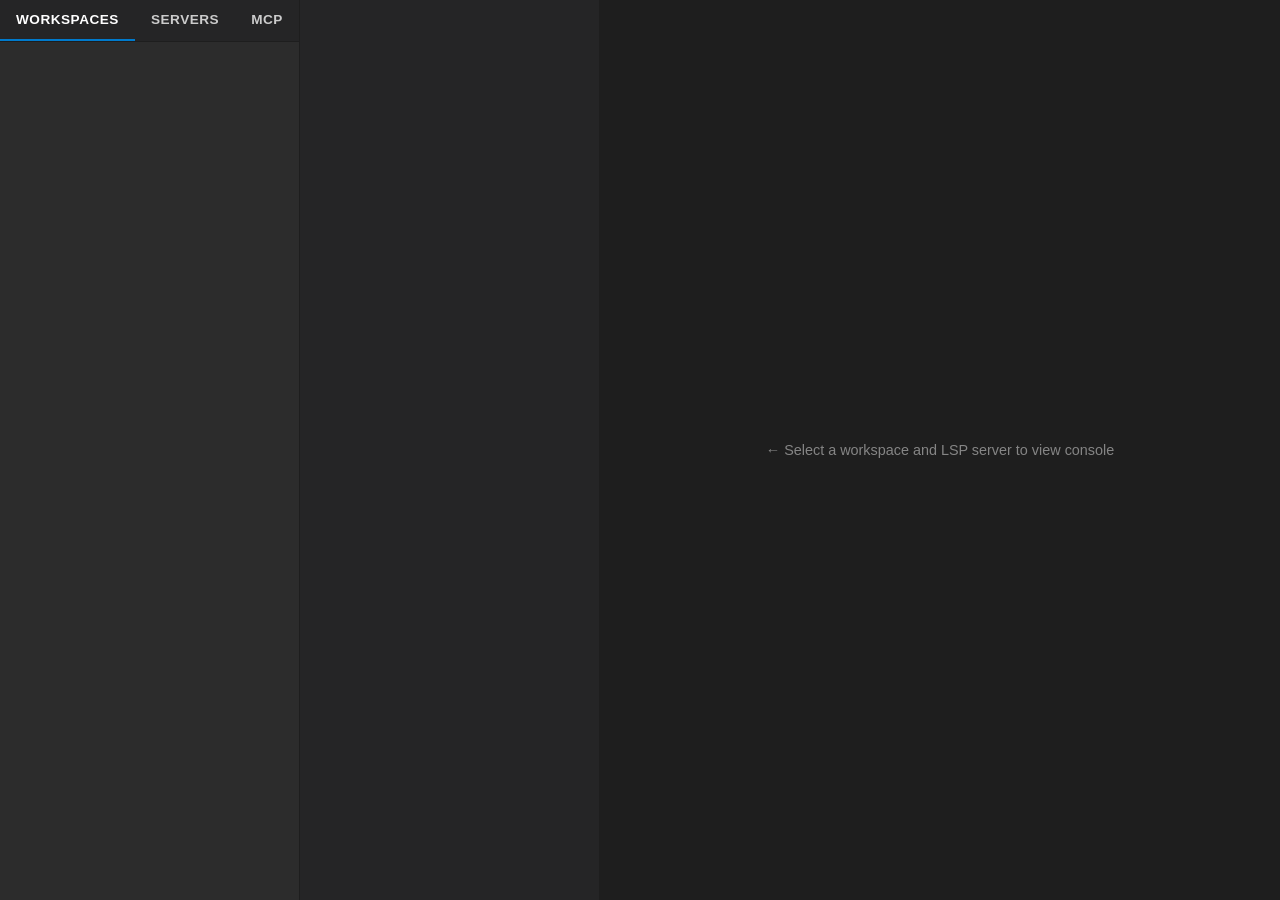
==== core/src/main/resources/META-INF/resources/admin/index.html @ 9f74a355 "Implement Extension system - Make LSP servers pluggable See #4  Signed-off-by: azerr <azerr@redhat.c" ====
<!DOCTYPE html>
<html lang="en">
<head>
    <meta charset="UTF-8">
    <meta name="viewport" content="width=device-width, initial-scale=1.0">
    <title>MCP Language Tools - Admin</title>
    <link rel="stylesheet" href="css/admin.css">
</head>
<body>
    <div class="app-container">
        <!-- Left: Workspaces or All Servers -->
        <div class="workspaces-sidebar">
            <div class="sidebar-header">
                <div class="tabs">
                    <div class="tab active" onclick="switchTab('workspaces', this)">Workspaces</div>
                    <div class="tab" onclick="switchTab('all-servers', this)">Servers</div>
                    <div class="tab" onclick="switchTab('mcp-traces', this)">MCP</div>
                </div>
            </div>
            <div id="workspaces-list"></div>
            <div id="all-servers-list" style="display: none;"></div>
            <div id="mcp-traces-list" style="display: none;">
                <div style="padding: 1rem; border-bottom: 1px solid #1e1e1e;">
                    <h3 style="margin-bottom: 0.25rem; color: #cccccc;">AI Clients</h3>
                    <p style="font-size: 0.75rem; color: #666;">Connected via MCP</p>
                </div>
                <div id="mcp-clients-list"></div>
            </div>
        </div>

        <!-- Middle: LSP Servers -->
        <div class="servers-sidebar">
            <div id="servers-list"></div>
        </div>

        <!-- Right: Console -->
        <div class="console-container" id="console-container">
            <div class="search-box" id="search-box">
                <input type="text" id="search-input" placeholder="Find in console..." />
                <span class="search-count" id="search-count">0/0</span>
                <button onclick="searchPrev()">↑</button>
                <button onclick="searchNext()">↓</button>
                <span class="search-close" onclick="closeSearch()">×</span>
            </div>
            <div id="console-area">
                <div class="placeholder">
                    ← Select a workspace and LSP server to view console
                </div>
            </div>
        </div>
    </div>

    <!-- Generic Modal (for confirmAction, showAlert) -->
    <div class="modal-overlay" id="modal-overlay">
        <div class="modal">
            <div class="modal-title" id="modal-title"></div>
            <div class="modal-message" id="modal-message"></div>
            <div class="modal-buttons" id="modal-buttons"></div>
        </div>
    </div>

    <!-- Confirmation Modal (for closeWorkspace) -->
    <div id="confirm-modal" class="modal-overlay" onclick="if(event.target === this) hideConfirmModal()">
        <div class="modal">
            <div class="modal-title" id="confirm-modal-title">Confirm Action</div>
            <div class="modal-message" id="confirm-modal-message"></div>
            <div class="modal-buttons">
                <button class="modal-button modal-button-cancel" onclick="hideConfirmModal()">Cancel</button>
                <button class="modal-button modal-button-confirm" id="modal-confirm-btn">Confirm</button>
            </div>
        </div>
    </div>

    <script src="js/admin.js"></script>
</body>
</html>
---- core/src/main/resources/META-INF/resources/admin/css/admin.css ----
* {
    margin: 0;
    padding: 0;
    box-sizing: border-box;
}

body {
    font-family: -apple-system, BlinkMacSystemFont, 'Segoe UI', Roboto, Oxygen, Ubuntu, sans-serif;
    background: #f5f5f5;
    overflow: hidden;
}

.app-container {
    display: grid;
    grid-template-columns: 300px 300px 1fr;
    height: 100vh;
}

/* Left sidebar - Workspaces */
.workspaces-sidebar {
    background: #2c2c2c;
    color: #cccccc;
    overflow-y: scroll;
    border-right: 1px solid #1e1e1e;
}

.workspaces-sidebar::-webkit-scrollbar {
    width: 10px;
}

.workspaces-sidebar::-webkit-scrollbar-track {
    background: #1e1e1e;
}

.workspaces-sidebar::-webkit-scrollbar-thumb {
    background: #424242;
    border-radius: 5px;
}

.workspaces-sidebar::-webkit-scrollbar-thumb:hover {
    background: #4e4e4e;
}

.sidebar-header {
    padding: 0;
    background: #252526;
    border-bottom: 1px solid #1e1e1e;
}

.tabs {
    display: flex;
}

.tab {
    flex: 1;
    padding: 0.75rem 1rem;
    text-align: center;
    cursor: pointer;
    font-weight: 600;
    font-size: 0.85rem;
    text-transform: uppercase;
    letter-spacing: 0.5px;
    border-bottom: 2px solid transparent;
    transition: all 0.2s;
}

.tab:hover {
    background: #2a2a2a;
}

.tab.active {
    border-bottom-color: #007acc;
    color: #ffffff;
}

.workspace-item {
    padding: 0.75rem 1rem;
    cursor: pointer;
    border-left: 3px solid transparent;
    transition: all 0.2s;
}

.workspace-item:hover {
    background: #37373d;
}

.workspace-item.active {
    background: #37373d;
    border-left-color: #007acc;
}

.workspace-uri {
    font-size: 0.9rem;
    font-weight: 500;
    margin-bottom: 0.25rem;
    cursor: pointer;
    white-space: nowrap;
    overflow: hidden;
    text-overflow: ellipsis;
}

.workspace-uri:hover {
    color: #ffffff;
}

.close-workspace-btn {
    background: transparent;
    border: none;
    color: #858585;
    font-size: 1.5rem;
    cursor: pointer;
    padding: 0 0.5rem;
    line-height: 1;
    transition: color 0.2s;
}

.close-workspace-btn:hover {
    color: #ff4444;
}

.workspace-meta {
    font-size: 0.75rem;
    color: #858585;
    display: flex;
    gap: 0.5rem;
}

.workspace-section {
    margin-top: 0.5rem;
    padding-left: 0.5rem;
}

.workspace-section-title {
    font-size: 0.7rem;
    color: #6b6b6b;
    text-transform: uppercase;
    letter-spacing: 0.5px;
    margin-bottom: 0.25rem;
    font-weight: 600;
}

.workspace-section-item {
    font-size: 0.75rem;
    color: #858585;
    padding: 0.15rem 0;
}

.client-time {
    font-size: 0.65rem;
    color: #b0b0b0;
    font-family: 'Courier New', monospace;
    margin-left: 0.25rem;
}

.empty-workspaces {
    padding: 2rem 1rem;
    color: #858585;
    font-size: 0.85rem;
    line-height: 1.6;
}

.empty-workspaces-title {
    font-size: 1rem;
    font-weight: 600;
    color: #cccccc;
    margin-bottom: 1rem;
}

.empty-workspaces-text {
    margin-bottom: 0.75rem;
}

.empty-workspaces-hint {
    color: #007acc;
    font-family: 'Courier New', monospace;
    font-size: 0.8rem;
    margin-top: 1rem;
    padding: 0.5rem;
    background: #2a2a2a;
    border-radius: 3px;
}

/* Middle sidebar - LSP Servers */
.servers-sidebar {
    background: #252526;
    color: #cccccc;
    overflow-y: scroll;
    border-right: 1px solid #1e1e1e;
}

.servers-sidebar::-webkit-scrollbar {
    width: 10px;
}

.servers-sidebar::-webkit-scrollbar-track {
    background: #1e1e1e;
}

.servers-sidebar::-webkit-scrollbar-thumb {
    background: #424242;
    border-radius: 5px;
}

.servers-sidebar::-webkit-scrollbar-thumb:hover {
    background: #4e4e4e;
}

.server-item {
    padding: 0.75rem 1rem;
    cursor: pointer;
    border-left: 3px solid transparent;
    transition: all 0.2s;
    border-bottom: 1px solid #3a3a3a;
    position: relative;
    background: #1e1e1e;
}

.server-item:hover {
    background: #2a2d2e;
}

.server-item.active {
    background: #2a2d2e;
    border-left-color: #007acc;
}

/* Visual distinction for external (IDE) servers */
.server-item-external {
    background: #1a2a1a;
}

.server-item-external:hover {
    background: #243024;
}

.server-item-external.active {
    background: #243024;
    border-left-color: #4ec9b0;
}

/* Visual distinction for MCP-managed servers */
.server-item-managed {
    background: #1e1e1e;
}

.server-source-icon {
    font-size: 0.9rem;
    margin-right: 0.25rem;
}

.server-actions {
    display: none;
    position: absolute;
    right: 0.5rem;
    top: 50%;
    transform: translateY(-50%);
    gap: 0.25rem;
}

.server-item:hover .server-actions {
    display: flex;
}

.server-action-btn {
    background: #3c3c3c;
    border: 1px solid #555;
    color: #cccccc;
    padding: 0.25rem 0.5rem;
    border-radius: 3px;
    cursor: pointer;
    font-size: 0.7rem;
    transition: all 0.2s;
}

.server-action-btn:hover {
    background: #007acc;
    border-color: #007acc;
}


.server-name {
    font-weight: 600;
    margin-bottom: 0.25rem;
    font-size: 0.9rem;
}

.server-id {
    font-size: 0.75rem;
    color: #6ba3d4;
    font-family: 'Courier New', monospace;
    margin-bottom: 0.5rem;
}

.server-ide-info {
    font-size: 0.65rem;
    color: #00bfa5;
    font-family: 'Courier New', monospace;
    margin-left: 0.5rem;
    display: inline-flex;
    gap: 0.4rem;
}

.server-ide-info span {
    background: rgba(0, 191, 165, 0.15);
    padding: 0.15rem 0.35rem;
    border-radius: 2px;
}

.status-badge {
    padding: 0.25rem 0.5rem;
    border-radius: 3px;
    font-size: 0.7rem;
    font-weight: bold;
    display: inline-block;
}

.status-starting { background: #ffa500; color: white; }
.status-running { background: #28a745; color: white; }
.status-running-not-ready { background: #cddc39; color: black; } /* Yellow-green transition between STARTING and RUNNING */
.status-stopping { background: #ff9800; color: white; }
.status-stopped { background: #6c757d; color: white; }
.status-installing { background: #ffc107; color: black; }
.status-install_failed { background: #dc3545; color: white; }
.status-start_failed { background: #ff6b6b; color: white; }
.status-switching { background: #17a2b8; color: white; }
.status-connecting_to_ide { background: #9b59b6; color: white; }
.status-connected_to_ide { background: #00897b; color: white; font-weight: 600; }
.status-disconnecting { background: #ab47bc; color: white; }

.servers-placeholder {
    padding: 2rem 1rem;
    text-align: center;
    color: #858585;
    font-size: 0.85rem;
}

/* Main content - Console */
.console-container {
    background: #1e1e1e;
    display: flex;
    flex-direction: column;
    position: relative;
    height: 100vh;
    overflow: hidden;
}

.search-box {
    position: absolute;
    top: 50px;
    right: 20px;
    background: #2d2d30;
    border: 1px solid #3e3e42;
    border-radius: 4px;
    padding: 0.5rem;
    display: none;
    z-index: 100;
    box-shadow: 0 4px 8px rgba(0,0,0,0.3);
}

.search-box.visible {
    display: flex;
    gap: 0.5rem;
    align-items: center;
}

.search-box input {
    background: #3c3c3c;
    border: 1px solid #555;
    color: #cccccc;
    padding: 0.4rem 0.6rem;
    border-radius: 3px;
    font-size: 0.85rem;
    width: 200px;
    outline: none;
}

.search-box input:focus {
    border-color: #007acc;
}

.search-box button {
    background: #3c3c3c;
    border: 1px solid #555;
    color: #cccccc;
    padding: 0.4rem 0.6rem;
    border-radius: 3px;
    cursor: pointer;
    font-size: 0.85rem;
}

.search-box button:hover {
    background: #505050;
}

.search-count {
    color: #858585;
    font-size: 0.85rem;
}

.search-close {
    color: #858585;
    cursor: pointer;
    padding: 0 0.5rem;
    font-size: 1.2rem;
}

.search-close:hover {
    color: #cccccc;
}

.highlight {
    background: #4a4a00;
    color: #ffff00;
}

.highlight.current {
    background: #ff9800;
    color: #000;
}

/* Modal */
.modal-overlay {
    display: none;
    position: fixed;
    top: 0;
    left: 0;
    right: 0;
    bottom: 0;
    background: rgba(0, 0, 0, 0.7);
    z-index: 10000;
    align-items: center;
    justify-content: center;
}

.modal-overlay.visible {
    display: flex;
}

.modal {
    background: #2d2d30;
    border: 1px solid #555;
    border-radius: 6px;
    padding: 1.5rem;
    min-width: 400px;
    max-width: 500px;
    box-shadow: 0 8px 24px rgba(0,0,0,0.6);
}

.modal-title {
    font-size: 1.1rem;
    font-weight: 600;
    color: #cccccc;
    margin-bottom: 1rem;
}

.modal-message {
    color: #cccccc;
    margin-bottom: 1.5rem;
    line-height: 1.5;
}

.modal-buttons {
    display: flex;
    gap: 0.75rem;
    justify-content: flex-end;
}

.modal-button {
    padding: 0.5rem 1.25rem;
    border: none;
    border-radius: 4px;
    cursor: pointer;
    font-size: 0.9rem;
    transition: all 0.2s;
}

.modal-button.primary {
    background: #007acc;
    color: white;
}

.modal-button.primary:hover {
    background: #005a9e;
}

.modal-button.danger {
    background: #dc3545;
    color: white;
}

.modal-button.danger:hover {
    background: #c82333;
}

.modal-button.secondary {
    background: #3c3c3c;
    color: #cccccc;
    border: 1px solid #555;
}

.modal-button.secondary:hover {
    background: #505050;
}

.console-header {
    background: #252526;
    padding: 0.75rem 1rem;
    border-bottom: 1px solid #1e1e1e;
    display: flex;
    justify-content: space-between;
    align-items: center;
    flex-shrink: 0;
    gap: 1rem;
}

.console-tabs {
    display: flex;
    gap: 0.5rem;
}

.tab-button {
    background: transparent;
    border: none;
    color: #cccccc;
    padding: 0.5rem 1rem;
    cursor: pointer;
    border-bottom: 2px solid transparent;
    transition: all 0.2s;
    font-size: 0.9rem;
}

.tab-button:hover {
    color: #ffffff;
    border-bottom-color: #555;
}

.tab-button.active {
    color: #ffffff;
    border-bottom-color: #007acc;
}

.tab-content {
    flex: 1;
    display: flex;
    flex-direction: column;
    min-height: 0;
    overflow: hidden;
}

.tab-panel {
    display: none;
    flex: 1;
    flex-direction: column;
    min-height: 0;
    overflow: hidden;
}

.tab-panel.active {
    display: flex;
}

.install-panel {
    padding: 1.5rem;
    overflow-y: auto;
}

.install-panel h3 {
    color: #cccccc;
    margin: 0 0 1rem 0;
    font-size: 1.1rem;
}

.install-info {
    background: #1e1e1e;
    padding: 1rem;
    border-radius: 4px;
    margin-bottom: 1rem;
}

.install-info p {
    margin: 0.5rem 0;
    color: #cccccc;
}

.install-button {
    background: #007acc;
    border: none;
    color: white;
    padding: 0.75rem 1.5rem;
    border-radius: 4px;
    cursor: pointer;
    font-size: 0.95rem;
    transition: all 0.2s;
}

.install-button:hover {
    background: #005a9e;
}

.install-output {
    margin-top: 1.5rem;
    background: #1e1e1e;
    padding: 1rem;
    border-radius: 4px;
    min-height: 100px;
    color: #cccccc;
    font-family: 'Courier New', monospace;
    font-size: 0.9rem;
}

.install-output pre {
    margin: 0;
    white-space: pre-wrap;
}

.install-output .error {
    color: #f48771;
}

.install-status, .install-success, .install-error {
    padding: 1rem;
}

.install-status {
    text-align: center;
}

.spinner {
    border: 3px solid #333;
    border-top: 3px solid #007acc;
    border-radius: 50%;
    width: 40px;
    height: 40px;
    animation: spin 1s linear infinite;
    margin: 0 auto 1rem;
}

@keyframes spin {
    0% { transform: rotate(0deg); }
    100% { transform: rotate(360deg); }
}

.install-success h4 {
    color: #4caf50;
    margin: 0 0 1rem 0;
}

.install-error h4 {
    color: #f48771;
    margin: 0 0 1rem 0;
}

.error-details {
    background: #1a1a1a;
    padding: 0.75rem;
    border-radius: 4px;
    margin: 0.75rem 0;
}

.error-details pre {
    margin: 0.5rem 0 0 0;
    color: #f48771;
    font-size: 0.85rem;
}

.hint {
    color: #888;
    font-size: 0.9rem;
    margin-top: 1rem;
}

.installer-editor {
    margin: 1rem 0;
    border: 1px solid #444;
    border-radius: 4px;
    overflow: hidden;
}

.editor-header {
    background: #2d2d30;
    padding: 0.5rem 1rem;
    display: flex;
    justify-content: space-between;
    align-items: center;
    border-bottom: 1px solid #444;
}

.editor-header span {
    color: #cccccc;
    font-family: 'Courier New', monospace;
    font-size: 0.9rem;
}

.editor-actions {
    display: flex;
    gap: 0.5rem;
}

.editor-btn {
    background: #3c3c3c;
    border: 1px solid #555;
    color: #cccccc;
    padding: 0.25rem 0.75rem;
    border-radius: 3px;
    cursor: pointer;
    font-size: 0.85rem;
    transition: all 0.2s;
}

.editor-btn:hover {
    background: #007acc;
    border-color: #007acc;
}

.json-editor {
    width: 100%;
    min-height: 300px;
    max-height: 500px;
    background: #1e1e1e;
    color: #d4d4d4;
    border: none;
    padding: 1rem;
    font-family: 'Courier New', monospace;
    font-size: 0.9rem;
    line-height: 1.5;
    resize: vertical;
    outline: none;
}

.json-editor:focus {
    background: #252526;
}

.details-panel {
    padding: 1.5rem;
    overflow-y: auto;
}

.details-panel h3 {
    color: #cccccc;
    margin: 0 0 1.5rem 0;
    font-size: 1.1rem;
}

.details-section {
    background: #1e1e1e;
    padding: 1rem;
    border-radius: 4px;
    margin-bottom: 1rem;
}

.details-section h4 {
    color: #007acc;
    margin: 0 0 0.75rem 0;
    font-size: 0.95rem;
    font-weight: 600;
}

.detail-item {
    display: flex;
    margin-bottom: 0.5rem;
    color: #cccccc;
}

.detail-label {
    font-weight: 600;
    min-width: 120px;
    color: #888888;
}

.detail-value {
    color: #cccccc;
}

.selector-item {
    background: #252526;
    padding: 0.5rem;
    border-radius: 3px;
    margin-bottom: 0.5rem;
    display: flex;
    gap: 0.5rem;
    flex-wrap: wrap;
}

.selector-tag {
    background: #007acc;
    color: white;
    padding: 0.25rem 0.5rem;
    border-radius: 3px;
    font-size: 0.85rem;
    font-family: 'Courier New', monospace;
}

.command-preview {
    background: #252526;
    padding: 0.75rem;
    border-radius: 3px;
    color: #d4d4d4;
    font-family: 'Courier New', monospace;
    font-size: 0.85rem;
    white-space: pre-wrap;
    margin: 0;
}

.console-title {
    color: #cccccc;
    font-size: 0.9rem;
    display: flex;
    align-items: center;
    gap: 0.5rem;
}

.status-indicator {
    width: 8px;
    height: 8px;
    border-radius: 50%;
    display: inline-block;
}

.status-indicator.connected { background: #28a745; }
.status-indicator.disconnected { background: #dc3545; }

.console-controls {
    display: flex;
    gap: 0.5rem;
}

.console-controls button {
    padding: 0.4rem 0.8rem;
    border: none;
    border-radius: 3px;
    background: #007acc;
    color: white;
    cursor: pointer;
    font-size: 0.8rem;
}

.console-controls button:hover {
    background: #005a9e;
}

.console {
    flex: 1;
    overflow-y: scroll;
    overflow-x: hidden;
    padding: 1rem;
    font-family: 'Courier New', monospace;
    font-size: 12px;
    color: #d4d4d4;
    min-height: 0;
    user-select: text;
    cursor: default;
}

.console * {
    cursor: text;
}

.console .trace-toggle {
    cursor: pointer !important;
}

.console:focus {
    outline: 1px solid #007acc;
    outline-offset: -1px;
}

.console::-webkit-scrollbar {
    width: 12px;
}

.console::-webkit-scrollbar-track {
    background: #1e1e1e;
}

.console::-webkit-scrollbar-thumb {
    background: #424242;
    border-radius: 6px;
}

.console::-webkit-scrollbar-thumb:hover {
    background: #4e4e4e;
}

.trace-line {
    /* No margin between traces */
}

.trace-header {
    font-size: 12px;
    display: flex;
    align-items: flex-start;
    position: relative;
    cursor: pointer;
}

.trace-toggle {
    user-select: none;
    cursor: pointer;
    padding: 2px;
    margin-right: 0.5rem;
}

.trace-toggle:hover {
    background: #3a3a3a;
    border-radius: 2px;
}

.trace-header-text {
    user-select: text;
}

.trace-body {
    user-select: text;
}

.trace-header:hover {
    background: #2a2a2a;
}

.trace-tooltip {
    display: none;
    position: fixed;
    background: #2d2d30;
    border: 1px solid #007acc;
    border-radius: 4px;
    padding: 0.75rem;
    max-width: 500px;
    max-height: 300px;
    overflow: auto;
    z-index: 10000;
    white-space: pre-wrap;
    word-wrap: break-word;
    font-size: 11px;
    box-shadow: 0 6px 16px rgba(0,0,0,0.6);
    pointer-events: none;
}

.trace-line:hover .trace-tooltip {
    display: block;
}

.trace-tooltip::-webkit-scrollbar {
    width: 8px;
}

.trace-tooltip::-webkit-scrollbar-track {
    background: #1e1e1e;
}

.trace-tooltip::-webkit-scrollbar-thumb {
    background: #424242;
    border-radius: 4px;
}

.trace-toggle {
    color: #808080;
    margin-right: 0.5rem;
    font-family: monospace;
    display: inline-block;
    width: 12px;
    flex-shrink: 0;
}

.trace-header-text {
    color: #cccccc;
    white-space: pre-wrap;
    word-wrap: break-word;
    flex: 1;
}

.trace-body {
    margin-left: 1.5rem;
    white-space: pre-wrap;
    word-wrap: break-word;
    transition: all 0.2s ease;
}

.trace-body.collapsed {
    height: 0;
    opacity: 0;
    overflow: hidden;
    margin: 0;
    padding: 0;
}

.trace-body.expanded {
    height: auto;
    opacity: 1;
    padding: 0 0.25rem 0.25rem 0.25rem;
}

/* Version cachée pour la copie quand plié */
.trace-body.collapsed::after {
    content: attr(data-content);
    position: absolute;
    left: -9999px;
    white-space: pre-wrap;
}

/* MCP Trace body styles (same as LSP but with mcp-trace-body prefix) */
.mcp-trace-body {
    padding-left: 1.5rem;
    white-space: pre-wrap;
    word-wrap: break-word;
    transition: all 0.2s ease;
}

.mcp-trace-body.collapsed {
    height: 0;
    opacity: 0;
    overflow: hidden;
    margin: 0;
    padding: 0;
}

.mcp-trace-body.expanded {
    height: auto;
    opacity: 1;
    padding: 0 0.25rem 0.25rem 1.5rem;
}

.mcp-trace-body.collapsed::after {
    content: attr(data-content);
    position: absolute;
    left: -9999px;
    white-space: pre-wrap;
}

/* MCP console without padding (different from LSP) */
#mcp-console-output {
    padding: 0.5rem;
}

#console-area {
    flex: 1;
    display: flex;
    flex-direction: column;
    min-height: 0;
    overflow: hidden;
    background: #1e1e1e;
}

.placeholder {
    flex: 1;
    display: flex;
    align-items: center;
    justify-content: center;
    color: #858585;
    font-size: 0.9rem;
}

/* Confirmation Modal */
.modal-overlay {
    position: fixed;
    top: 0;
    left: 0;
    right: 0;
    bottom: 0;
    background: rgba(0, 0, 0, 0.7);
    display: none;
    align-items: center;
    justify-content: center;
    z-index: 1000;
}

.modal-overlay.visible {
    display: flex;
}

.modal {
    background: #2d2d30;
    border: 1px solid #3e3e42;
    border-radius: 6px;
    padding: 1.5rem;
    max-width: 500px;
    box-shadow: 0 8px 32px rgba(0, 0, 0, 0.5);
}

.modal-title {
    font-size: 1.1rem;
    font-weight: 600;
    margin-bottom: 1rem;
    color: #ffffff;
}

.modal-message {
    color: #cccccc;
    margin-bottom: 1.5rem;
    line-height: 1.5;
}

.modal-uri {
    font-family: monospace;
    background: #1e1e1e;
    padding: 0.5rem;
    border-radius: 4px;
    margin: 0.5rem 0;
    word-break: break-all;
}

.modal-buttons {
    display: flex;
    gap: 0.5rem;
    justify-content: flex-end;
}

.modal-button {
    padding: 0.5rem 1rem;
    border: none;
    border-radius: 4px;
    cursor: pointer;
    font-size: 0.9rem;
    transition: background 0.2s;
}

.modal-button-cancel {
    background: #3e3e42;
    color: #cccccc;
}

.modal-button-cancel:hover {
    background: #4e4e52;
}

.modal-button-confirm {
    background: #d73a49;
    color: #ffffff;
}

.modal-button-confirm:hover {
    background: #e14856;
}

.console-wrapper {
    flex: 1;
    display: flex;
    flex-direction: column;
    min-height: 0;
}
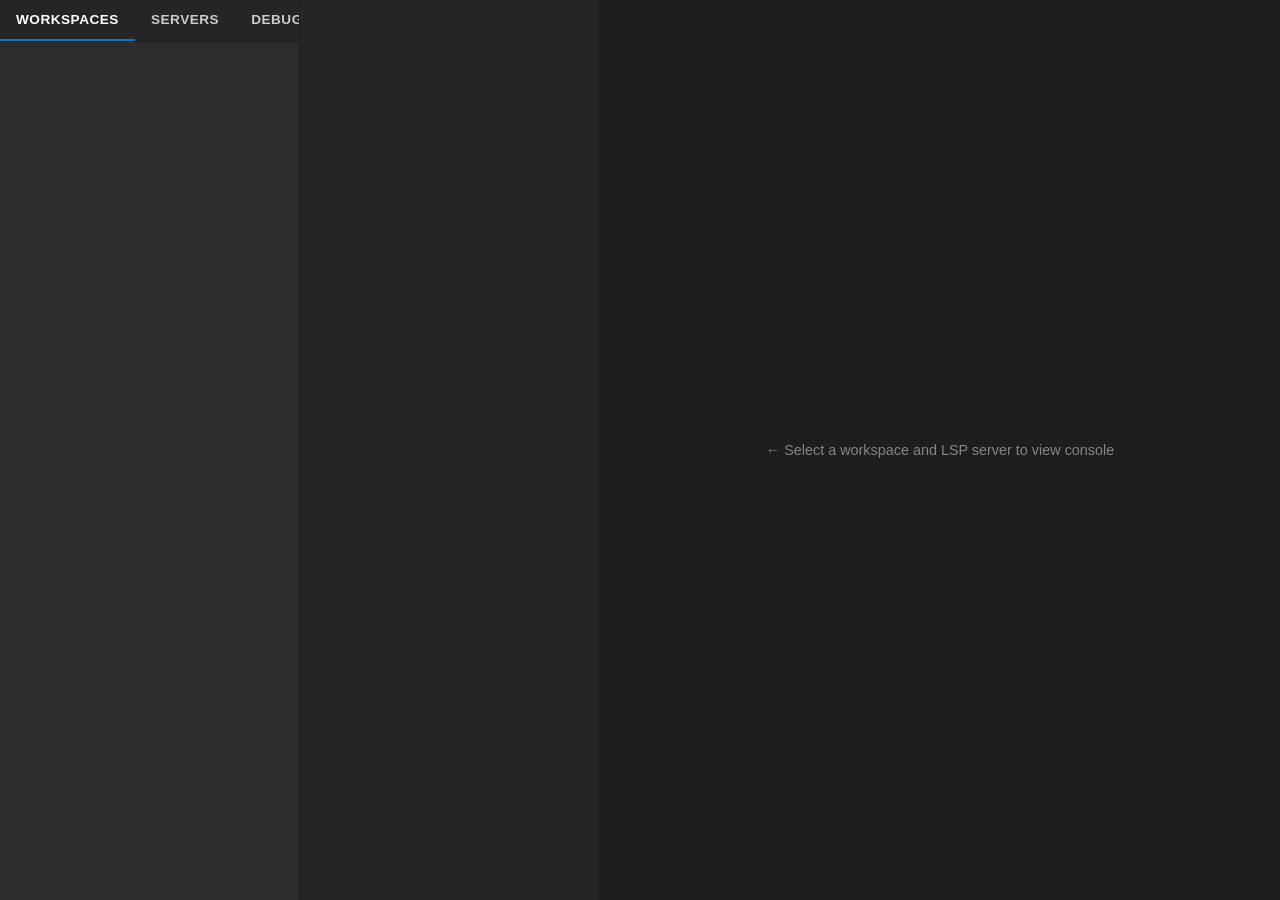
==== commit f1a45528: "DAP Launch support Signed-off-by: azerr <azerr@redhat.com>" ====
--- a/core/src/main/resources/META-INF/resources/admin/index.html
+++ b/core/src/main/resources/META-INF/resources/admin/index.html
@@ -5,6 +5,9 @@
     <meta name="viewport" content="width=device-width, initial-scale=1.0">
     <title>MCP Language Tools - Admin</title>
     <link rel="stylesheet" href="css/admin.css">
+    <link rel="stylesheet" href="css/diagram.css">
+    <!-- vis.js for network diagrams (local copy for offline support) -->
+    <script type="text/javascript" src="js/vis-network.min.js"></script>
 </head>
 <body>
     <div class="app-container">
@@ -13,12 +16,14 @@
             <div class="sidebar-header">
                 <div class="tabs">
                     <div class="tab active" onclick="switchTab('workspaces', this)">Workspaces</div>
-                    <div class="tab" onclick="switchTab('all-servers', this)">Servers</div>
+                    <div class="tab" onclick="switchTab('lsp-servers', this)">Servers</div>
+                    <div class="tab" onclick="switchTab('dap-servers', this)">Debuggers</div>
                     <div class="tab" onclick="switchTab('mcp-traces', this)">MCP</div>
                 </div>
             </div>
             <div id="workspaces-list"></div>
-            <div id="all-servers-list" style="display: none;"></div>
+            <div id="lsp-servers-list" style="display: none;"></div>
+            <div id="dap-servers-list" style="display: none;"></div>
             <div id="mcp-traces-list" style="display: none;">
                 <div style="padding: 1rem; border-bottom: 1px solid #1e1e1e;">
                     <h3 style="margin-bottom: 0.25rem; color: #cccccc;">AI Clients</h3>
@@ -71,6 +76,12 @@
         </div>
     </div>
 
+    <script src="js/diagram.js"></script>
+    <script src="js/error-formatter.js"></script>
+    <script src="js/admin-workspace.js"></script>
+    <script src="js/admin-lsp.js"></script>
+    <script src="js/admin-dap.js"></script>
+    <script src="js/admin-mcp.js"></script>
     <script src="js/admin.js"></script>
 </body>
 </html>
--- a/core/src/main/resources/META-INF/resources/admin/css/admin.css
+++ b/core/src/main/resources/META-INF/resources/admin/css/admin.css
@@ -2,6 +2,26 @@
     margin: 0;
     padding: 0;
     box-sizing: border-box;
+}
+
+/* Contributions section */
+.contribution-subsection {
+    background: #1e1e1e;
+    padding: 1rem;
+    border-radius: 4px;
+    margin-bottom: 0.5rem;
+}
+
+.contribution-subsection h5 {
+    font-size: 0.95rem;
+    font-weight: 600;
+}
+
+.contribution-target {
+    background: #252526;
+    padding: 0.75rem;
+    border-radius: 4px;
+    border-left: 3px solid #4ec9b0;
 }
 
 body {
@@ -1138,3 +1158,50 @@
     flex-direction: column;
     min-height: 0;
 }
+
+/* Extension items - orange tint */
+/* Normal servers (LSP servers) - green to match diagram */
+.server-item:not(.server-extension) {
+    background: rgba(58, 128, 112, 0.15) !important;
+    border-left: 3px solid #3a8070 !important;
+}
+
+.server-item:not(.server-extension):hover {
+    background: rgba(58, 128, 112, 0.25) !important;
+}
+
+.server-item:not(.server-extension).active {
+    background: rgba(58, 128, 112, 0.3) !important;
+}
+
+/* External servers keep their darker green background */
+.server-item-external:not(.server-extension) {
+    background: rgba(58, 128, 112, 0.2) !important;
+}
+
+.server-item-external:not(.server-extension):hover {
+    background: rgba(58, 128, 112, 0.3) !important;
+}
+
+.server-item-external:not(.server-extension).active {
+    background: rgba(58, 128, 112, 0.35) !important;
+}
+
+/* Extensions - gray border, background and text */
+.server-extension {
+    background: rgba(107, 107, 107, 0.1) !important;
+    border-left: 3px solid #6b6b6b !important;
+}
+
+.server-extension:hover {
+    background: rgba(107, 107, 107, 0.15) !important;
+}
+
+.server-extension.active {
+    background: rgba(107, 107, 107, 0.2) !important;
+}
+
+.server-extension .server-name {
+    color: #999999;
+}
+
--- a/core/src/main/resources/META-INF/resources/admin/css/diagram.css
+++ b/core/src/main/resources/META-INF/resources/admin/css/diagram.css
@@ -0,0 +1,33 @@
+/* Diagram-specific styles */
+
+/* Style vis.js navigation buttons (override green default) */
+.vis-network .vis-navigation .vis-button {
+    background-color: #3c3c3c !important;
+    background-image: none !important;
+    border: 1px solid #555 !important;
+    box-shadow: none !important;
+    font-size: 16px !important;
+    color: #cccccc !important;
+    display: flex !important;
+    align-items: center !important;
+    justify-content: center !important;
+}
+
+.vis-network .vis-navigation .vis-button:hover {
+    background-color: #4a4a4a !important;
+    box-shadow: 0 0 3px rgba(255, 255, 255, 0.2) !important;
+}
+
+/* Add emoji icons if background-image doesn't show */
+.vis-network .vis-navigation .vis-button.vis-up::before { content: "↑"; }
+.vis-network .vis-navigation .vis-button.vis-down::before { content: "↓"; }
+.vis-network .vis-navigation .vis-button.vis-left::before { content: "←"; }
+.vis-network .vis-navigation .vis-button.vis-right::before { content: "→"; }
+.vis-network .vis-navigation .vis-button.vis-zoomIn::before { content: "+"; }
+.vis-network .vis-navigation .vis-button.vis-zoomOut::before { content: "−"; }
+.vis-network .vis-navigation .vis-button.vis-zoomExtends::before { content: "⊡"; }
+
+/* Remove green background from the navigation container */
+.vis-network .vis-navigation {
+    background: transparent !important;
+}
